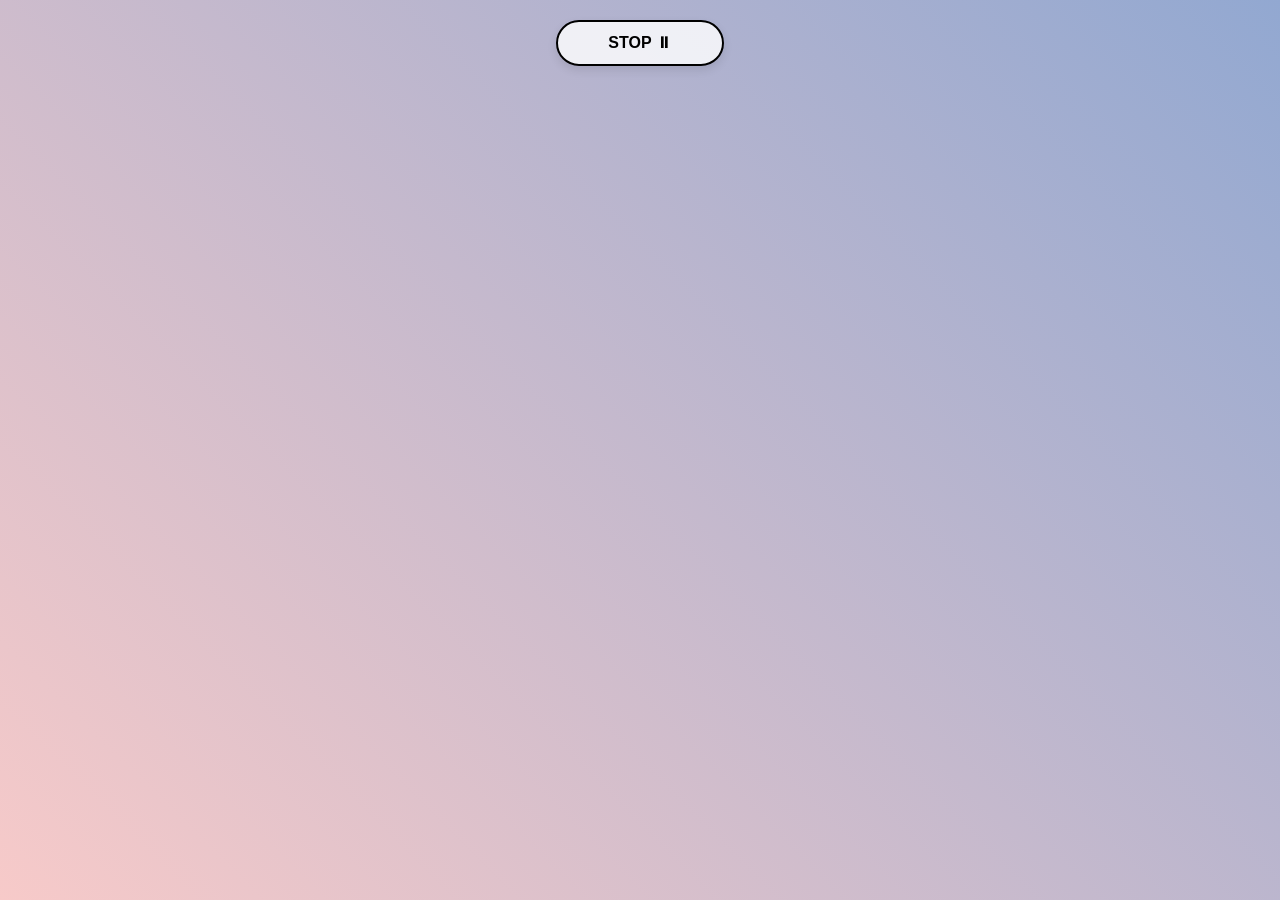
==== birth.html @ 2417219a "Add files via upload  説明:これは、SEVENTEENのメンバーの誕生日を祝うためのアニメーションページです。名前を入れ替えて好きにお使いください  文字色も好きにメンバーカラ" ====
<!DOCTYPE html>
<html lang="ja">
<head>
    <meta charset="UTF-8">
    <meta name="viewport" content="width=device-width, initial-scale=1.0">
    <title>Happy Birthday</title>
    <link rel="stylesheet" href="birth.css">
</head>
<body>
    <!-- 説明:これは、SEVENTEENのメンバーの誕生日を祝うためのアニメーションページです。名前を入れ替えて好きにお使いください -->
     <input type="checkbox" id="stop-toggle">
<label for="stop-toggle" class="control-btn">
    <span class="stop-text">STOP ⏸</span>
    <span class="play-text">PLAY ▶</span>
</label>
    <div class="marquee-container">
        <div class="marquee-content">
            <span>Happy birthday to Mingyu from Seventeen! We hope you continue to be successful in the future. 세븐틴 민규 씨 생일 축하합니다! 앞으로도 활약을 계속하십시오. &nbsp;&nbsp;&nbsp;</span>
            <span>Happy birthday to Mingyu from Seventeen! We hope you continue to be successful in the future. 세븐틴 민규 씨 생일 축하합니다! 앞으로도 활약을 계속하십시오. &nbsp;&nbsp;&nbsp;</span>
        </div>
    </div>
</body>
</html>
---- birth.css ----
/* 全体のリセット */
body, html {
    margin: 0;
    padding: 0;
    height: 100%;
    display: flex;
    align-items: center;
    justify-content: center;
    background: linear-gradient(45deg, #F7CAC9 0%, #92A8D1 100%);
    overflow: hidden;
      font-family: "Helvetica Neue", Arial, "Hiragino Kaku Gothic ProN", "Hiragino Sans", Meiryo, sans-serif;
  text-align: center;
}

/* マーキーの外枠 */
.marquee-container {
    width: 100%;
    overflow: hidden;
    white-space: nowrap;
    padding: 20px 0;
}

/* スクロールする中身 */
.marquee-content {
    display: inline-block;
    padding-left: 100%;
    animation: marquee 25s linear infinite; /* 25秒で一周（読みやすい速度） */
}

.marquee-content span {
    font-size: 3rem;
    font-weight: bold;
    /* 水色の文字色 */
    color: #87CEEB; 
    /* 黒色の縁取り（text-shadowで表現） */
    text-shadow: 
        2px 2px 0 #000,
       -2px 2px 0 #000,
        2px -2px 0 #000,
       -2px -2px 0 #000,
        0px 2px 0 #000,
        0px -2px 0 #000,
        2px 0px 0 #000,
       -2px 0px 0 #000;
}

/* アニメーションの設定 */
@keyframes marquee {
    0% { transform: translateX(0); }
    100% { transform: translateX(-100%); }
}
/* チェックボックス本体は隠す */
#stop-toggle {
    display: none;
}
/* ボタンを画面上部の中央に固定 */
.control-btn {
    position: fixed; /* 画面に固定 */
    top: 20px;       /* 上から20pxの位置 */
    left: 50%;       /* 左から50%の位置へ */
    transform: translateX(-50%); /* 自分の幅の半分だけ左に戻して中央揃え */
    
    display: block;
    width: 140px;
    padding: 12px;
    text-align: center;
    background: rgba(255, 255, 255, 0.8); /* 少し透明度を下げて見やすく */
    border: 2px solid #000;
    border-radius: 30px;
    cursor: pointer;
    font-weight: bold;
    z-index: 100; /* 他の要素より手前に表示 */
    box-shadow: 0 4px 10px rgba(0,0,0,0.1); /* 軽く影をつけて浮かせる */
    transition: all 0.3s ease; /* 変化を滑らかに */
}

/* ホバー（マウスを乗せた時）の演出 */
.control-btn:hover {
    background: #fff;
    transform: translateX(-50%) scale(1.05); /* 少し大きくする */
}

/* 表示の切り替え */
.play-text { display: none; }
#stop-toggle:checked + .control-btn .stop-text { display: none; }
#stop-toggle:checked + .control-btn .play-text { display: inline; }

/* ✅ ここが重要：チェックが入ったらアニメーションを止める */
#stop-toggle:checked ~ .marquee-container .marquee-content {
    animation-play-state: paused;
}
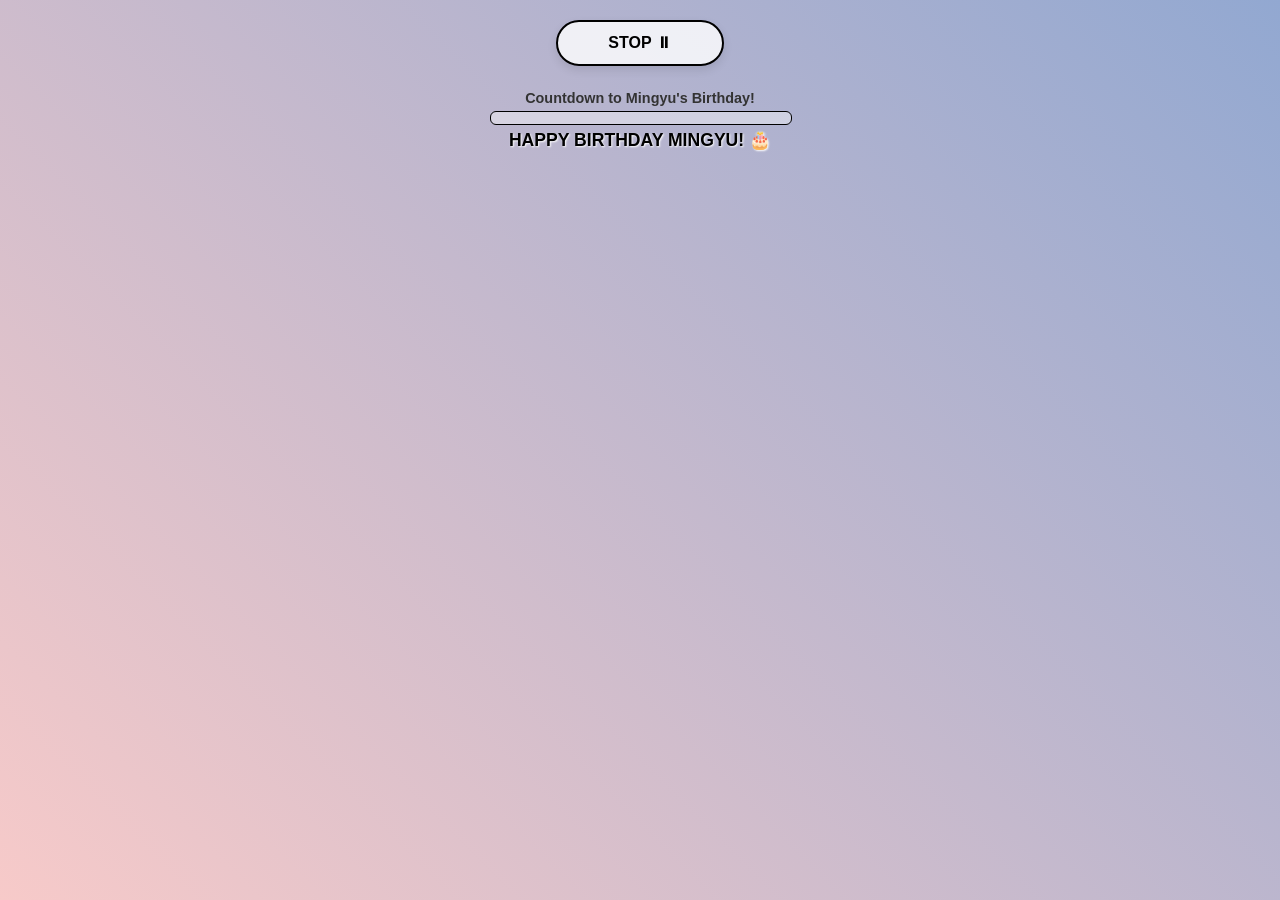
==== commit b7874636: "カウントダウン機能を追加しました カウントダウン機能を追加しました" ====
--- a/birth.html
+++ b/birth.html
@@ -19,5 +19,45 @@
             <span>Happy birthday to Mingyu from Seventeen! We hope you continue to be successful in the future. 세븐틴 민규 씨 생일 축하합니다! 앞으로도 활약을 계속하십시오. &nbsp;&nbsp;&nbsp;</span>
         </div>
     </div>
+    <div class="timer-wrapper">
+    <div class="timer-label">Countdown to Mingyu's Birthday!</div>
+    <div class="progress-container">
+        <div id="progress-bar" class="progress-bar"></div>
+    </div>
+    <div id="time-left" class="time-text">Calculating...</div>
+    <script>
+function updateTimer() {
+    const targetDate = new Date('2026-04-06T00:00:00').getTime();
+    const now = new Date().getTime();
+    const diff = targetDate - now;
+
+    // 24時間（86400秒）を基準にバーの長さを計算
+    const totalDay = 24 * 60 * 60 * 1000;
+    let progress = (diff / totalDay) * 100;
+    if (progress < 0) progress = 0;
+    if (progress > 100) progress = 100;
+
+    // バーの幅を更新
+    document.getElementById('progress-bar').style.width = progress + '%';
+
+    if (diff <= 0) {
+        document.getElementById('time-left').innerHTML = "HAPPY BIRTHDAY MINGYU! 🎂";
+        document.getElementById('progress-bar').style.width = '0%';
+        return;
+    }
+
+    const hours = Math.floor((diff % (1000 * 60 * 60 * 24)) / (1000 * 60 * 60));
+    const minutes = Math.floor((diff % (1000 * 60 * 60)) / (1000 * 60));
+    const seconds = Math.floor((diff % (1000 * 60)) / 1000);
+
+    document.getElementById('time-left').innerHTML = 
+        `${hours}h ${minutes}m ${seconds}s left`;
+}
+
+// 1秒ごとに更新
+setInterval(updateTimer, 1000);
+updateTimer();
+</script>
+</div>
 </body>
 </html>
--- a/birth.css
+++ b/birth.css
@@ -10,6 +10,46 @@
     overflow: hidden;
       font-family: "Helvetica Neue", Arial, "Hiragino Kaku Gothic ProN", "Hiragino Sans", Meiryo, sans-serif;
   text-align: center;
+}
+
+.timer-wrapper {
+    position: fixed;
+    top: 90px; /* ストップボタンの下に配置 */
+    left: 50%;
+    transform: translateX(-50%);
+    width: 300px;
+    text-align: center;
+    z-index: 100;
+}
+
+.timer-label {
+    font-size: 0.9rem;
+    font-weight: bold;
+    margin-bottom: 5px;
+    color: #333;
+}
+
+.progress-container {
+    width: 100%;
+    height: 12px;
+    background: rgba(255, 255, 255, 0.4);
+    border-radius: 6px;
+    overflow: hidden;
+    border: 1px solid #000;
+}
+
+.progress-bar {
+    width: 100%;
+    height: 100%;
+    background: #92A8D1; /* セレニティ色 */
+    transition: width 1s linear;
+}
+
+.time-text {
+    font-size: 1.1rem;
+    font-weight: bold;
+    margin-top: 5px;
+    text-shadow: 1px 1px 2px white;
 }
 
 /* マーキーの外枠 */
